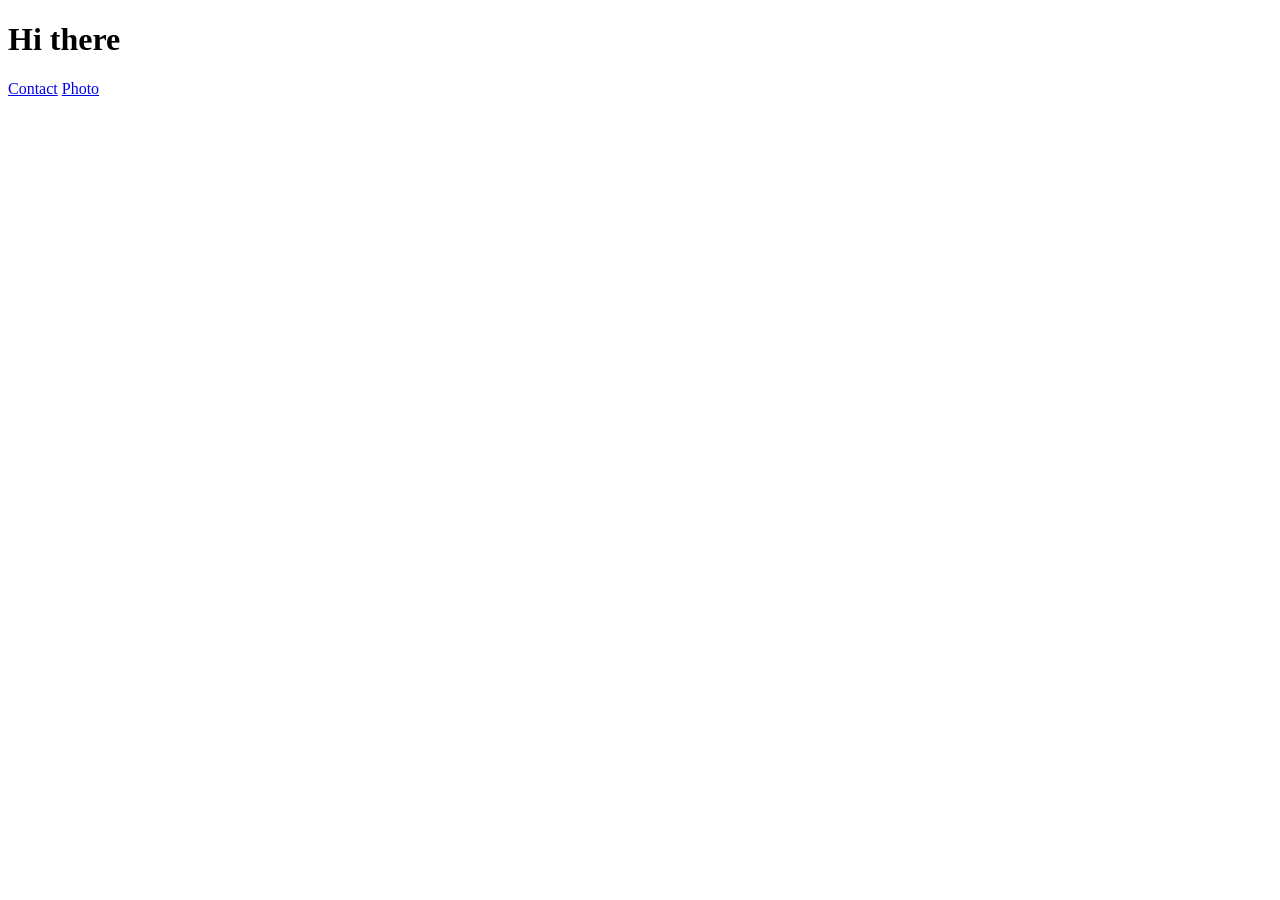
==== index.html @ 7e737677 "Created initial file structure" ====
<!DOCTYPE html>
<html lang="en">
  <head>
    <meta charset="UTF-8" />
    <meta name="viewport" content="width=device-width, initial-scale=1.0" />
    <link rel="stylesheet" href="/src/styles.css" />
    <title>Croissant</title>
  </head>
  <body>
    <h1>Hi there</h1>
    <a href="/contact.html">Contact</a>
    <a href="/photo.html">Photo</a>
  </body>
</html>
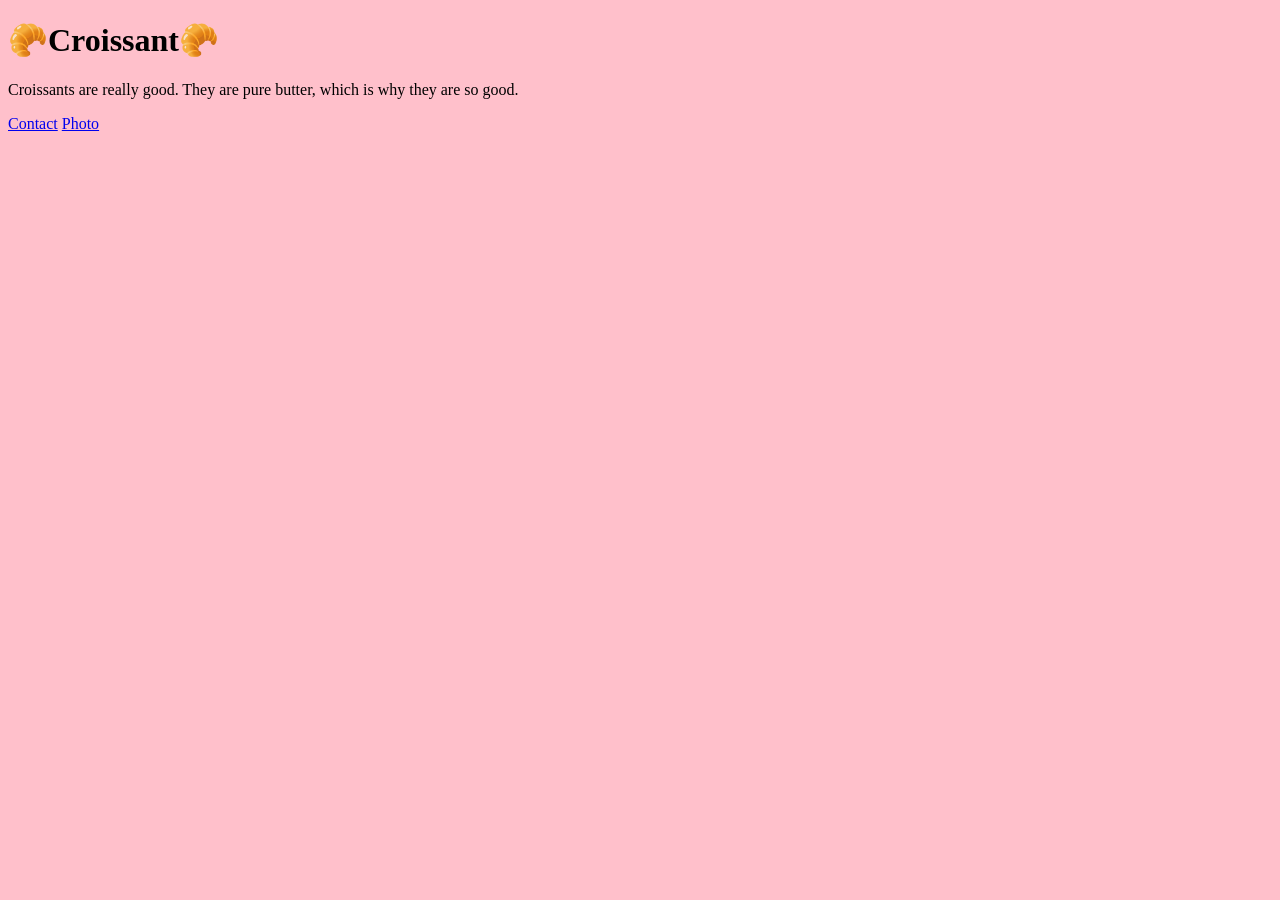
==== commit cb041453: "Added content" ====
--- a/index.html
+++ b/index.html
@@ -7,7 +7,11 @@
     <title>Croissant</title>
   </head>
   <body>
-    <h1>Hi there</h1>
+    <h1>🥐Croissant🥐</h1>
+    <p>
+      Croissants are really good. They are pure butter, which is why they are so
+      good.
+    </p>
     <a href="/contact.html">Contact</a>
     <a href="/photo.html">Photo</a>
   </body>
--- a/src/styles.css
+++ b/src/styles.css
@@ -0,0 +1,7 @@
+body {
+  background-color: pink;
+}
+
+img {
+  max-width: 100%;
+}
